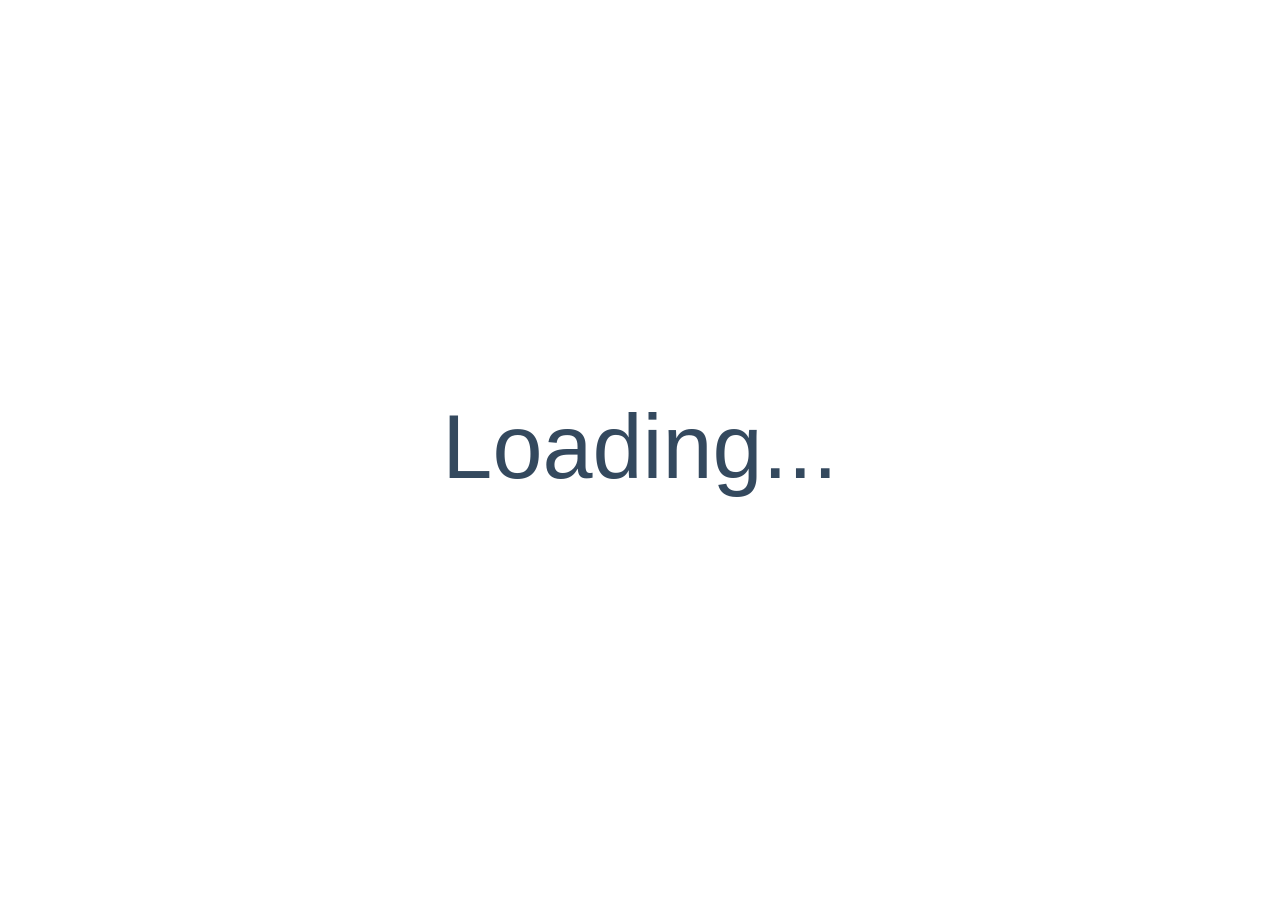
==== index.html @ f01c9b4f "add production build" ====
<!DOCTYPE html><html><head><meta charset=utf-8><title>Vuelog</title><meta name=viewport content="width=device-width,initial-scale=1,maximum-scale=1,user-scalable=no,minimal-ui"><link rel=icon href=./static/employbl_logo.png type=image/png sizes=256x256><link href=./static/css/app.269f1829527e595b64a641be9df9832d.css rel=stylesheet></head><body><div id=app><p class=loading>Loading...</p></div><script src=./userdata/database.js></script><script type=text/javascript src=./static/js/manifest.39d9b5f3da38c97133be.js></script><script type=text/javascript src=./static/js/vue.c1677f0b2e999b504935.js></script><script type=text/javascript src=./static/js/vendor.176b3e95fc1bb33c7e33.js></script><script type=text/javascript src=./static/js/app.a804cb81987f6bb92713.js></script></body></html>
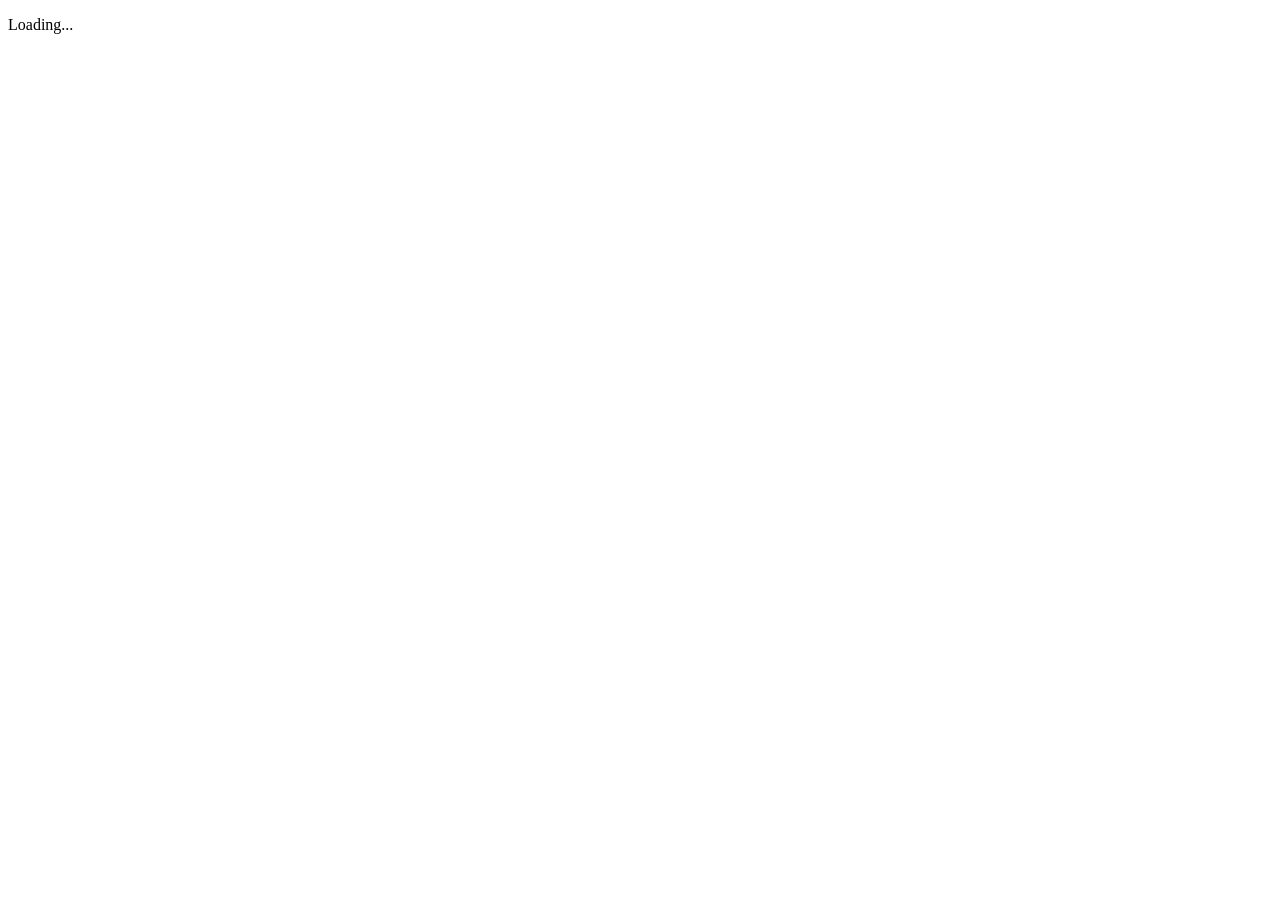
==== commit 0928b3ce: "feat(logo): change logo to a less serious logo" ====
--- a/index.html
+++ b/index.html
@@ -1 +1,19 @@
-<!DOCTYPE html><html><head><meta charset=utf-8><title>Vuelog</title><meta name=viewport content="width=device-width,initial-scale=1,maximum-scale=1,user-scalable=no,minimal-ui"><link rel=icon href=./static/employbl_logo.png type=image/png sizes=256x256><link href=./static/css/app.269f1829527e595b64a641be9df9832d.css rel=stylesheet></head><body><div id=app><p class=loading>Loading...</p></div><script src=./userdata/database.js></script><script type=text/javascript src=./static/js/manifest.39d9b5f3da38c97133be.js></script><script type=text/javascript src=./static/js/vue.c1677f0b2e999b504935.js></script><script type=text/javascript src=./static/js/vendor.176b3e95fc1bb33c7e33.js></script><script type=text/javascript src=./static/js/app.a804cb81987f6bb92713.js></script></body></html>+<!DOCTYPE html>
+<html>
+
+<head>
+  <meta charset="utf-8">
+  <title>Vuelog</title>
+  <meta name="viewport" content="width=device-width, initial-scale=1, maximum-scale=1, user-scalable=no, minimal-ui">
+  <link rel="icon" href="./static/mad_monster.png" type="image/png" sizes="256x256">
+</head>
+
+<body>
+  <div id="app">
+    <p class="loading">Loading...</p>
+  </div>
+  <script src="./userdata/database.js"></script>
+  <!-- built files will be auto injected -->
+</body>
+
+</html>
